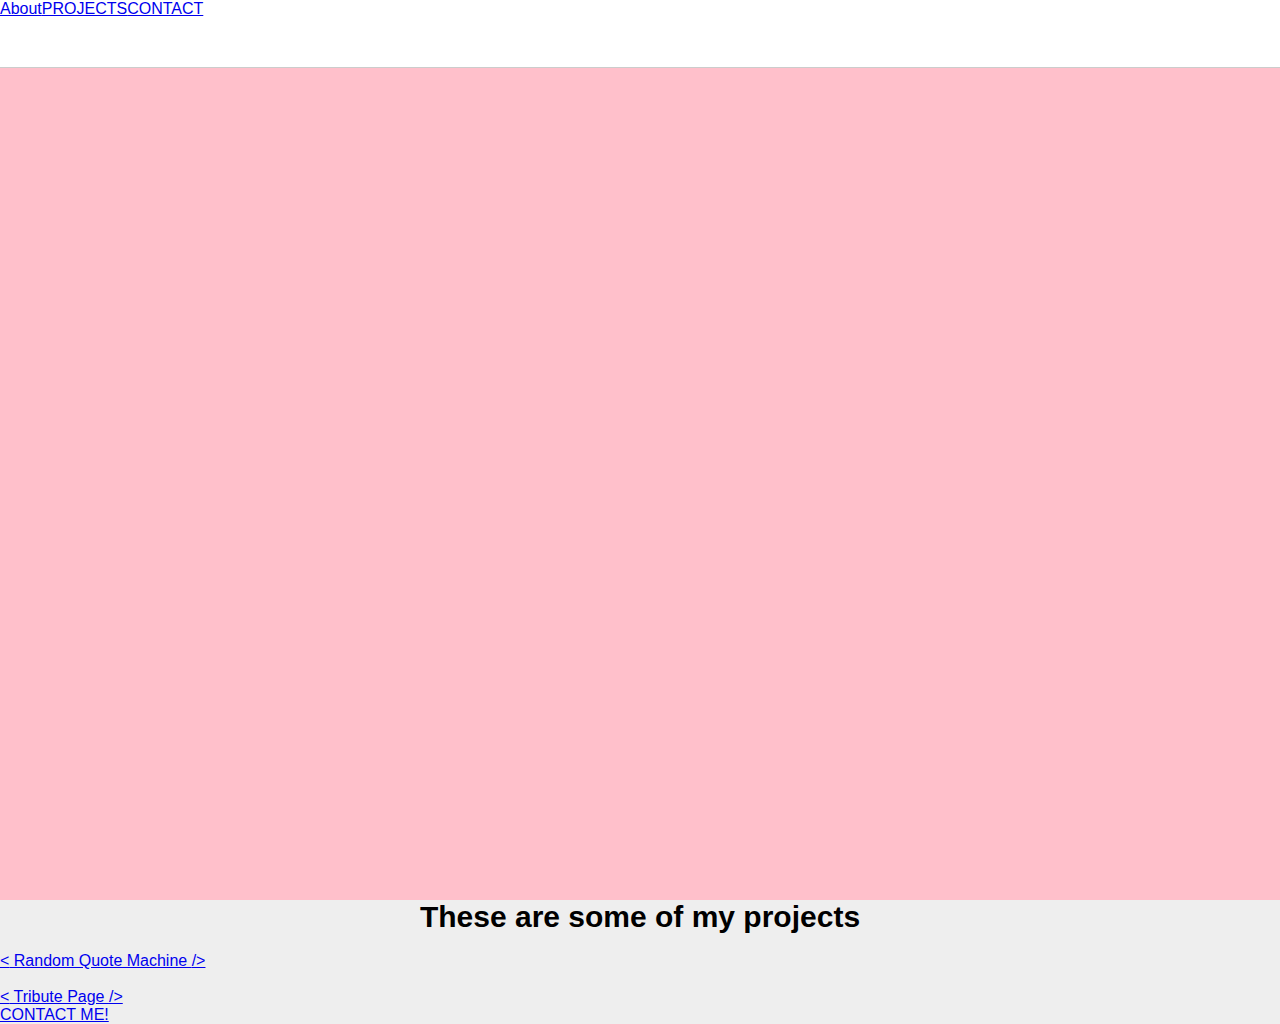
==== task5-portfolio/index.html @ b2799fb6 "init: 初始化task5-portfolio" ====
<!DOCTYPE html>
<html lang="en">
<head>
    <meta charset="UTF-8">
    <title>My-portfolio</title>
    <link rel="stylesheet" href="styles.css">
</head>
<body>
<!--    start NAV-->
    <nav id="navbar" class="nav">
        <a href="#welcome-section">About</a>
        <a href="#projects">PROJECTS</a>
        <a href="#contact">CONTACT</a>
    </nav>
<!--end NAV-->

<!--start welcome-section-->
    <section id="welcome-section">
        <h1>Hey I am Blithe</h1>
        <p>a web developer</p>
    </section>
<!--end welcome-section-->
    <section id="projects">
        <h2> These are some of my projects </h2>
        <div class="project-grid">
            <a
                href="#"
                target="_blank"
                class="project project-tile"
            >
                <img src="" alt="" class="project-img">
                <p class="project-title">
                    <span class="code">&lt;</span>
                    Random Quote Machine
                    <span class="code">&#47;&gt;</span>
                </p>
            </a>
            <a
                href="#"
                target="_blank"
                class="project project-tile"
            >
                <img src="" alt="" class="project-img">
                <p class="project-title">
                    <span class="code">&lt;</span>
                    Tribute Page
                    <span class="code">&#47;&gt;</span>
                </p>
            </a>
            </ahe>

        </div>
    </section>

<!--START section: contact-->
    <section id="contact">
        <a
            href="https://github.com/blithe-Y"
            id="profile-link"
            target="_blank"
        >
            CONTACT ME!
        </a>
    </section>
<!--END section: contact-->
</body>
</html>
---- task5-portfolio/styles.css ----
* {
    margin: 0;
    padding: 0;
    box-sizing: border-box;
}

body {
    background-color: #eee;
    font-family: "Helvetica Neue",Helvetica,Arial,"Microsoft Yahei","Hiragino Sans GB","Heiti SC","WenQuanYi Micro Hei",sans-serif;
}

nav {
    position:fixed;
    width: 100%;
    height: 68px;
    background-color: #fff;
    border-bottom: 1px solid #ccc;
    display: flex;
}

@media (max-width: 28.75em) {
    .nav {
        justify-content: center;
    }
}


#welcome-section {
    width: 100%;
    height: 100vh;
    background-color: pink;
}

h1,
h2 {
    font-weight: 700;
    text-align: center;
}

h1 {
    font-size: 40px;
}

h2 {
    font-size: 30px;
}
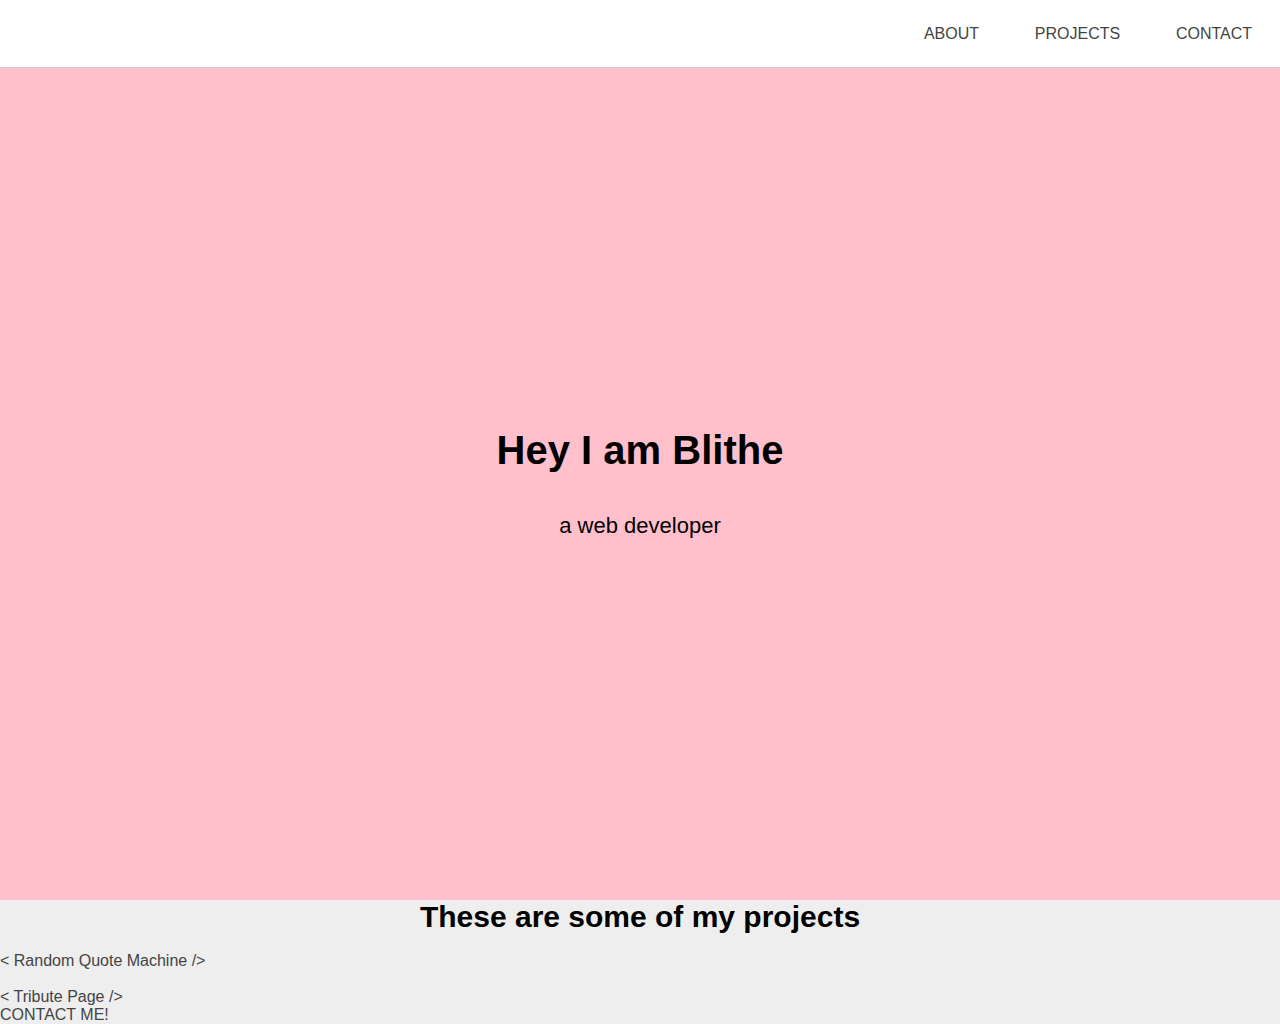
==== commit 03028eb0: "update: add more functions of nav and welcome section" ====
--- a/task5-portfolio/index.html
+++ b/task5-portfolio/index.html
@@ -8,9 +8,11 @@
 <body>
 <!--    start NAV-->
     <nav id="navbar" class="nav">
-        <a href="#welcome-section">About</a>
-        <a href="#projects">PROJECTS</a>
-        <a href="#contact">CONTACT</a>
+        <ul>
+            <li><a href="#welcome-section">ABOUT</a></li>
+            <li><a href="#projects">PROJECTS</a></li>
+            <li><a href="#contact">CONTACT</a></li>
+        </ul>
     </nav>
 <!--end NAV-->
 
--- a/task5-portfolio/styles.css
+++ b/task5-portfolio/styles.css
@@ -9,6 +9,15 @@
     font-family: "Helvetica Neue",Helvetica,Arial,"Microsoft Yahei","Hiragino Sans GB","Heiti SC","WenQuanYi Micro Hei",sans-serif;
 }
 
+a {
+    text-decoration: none;
+    color: #444;
+}
+
+li {
+    list-style: none;
+}
+
 nav {
     position:fixed;
     width: 100%;
@@ -16,7 +25,20 @@
     background-color: #fff;
     border-bottom: 1px solid #ccc;
     display: flex;
+    align-items: center;
+    z-index: 1;
 }
+
+nav > ul {
+    width: 30vw;
+    display: flex;
+    position:absolute;
+    right:0;
+    flex-direction: row;
+    justify-content: space-around;
+}
+
+
 
 @media (max-width: 28.75em) {
     .nav {
@@ -28,6 +50,7 @@
 #welcome-section {
     width: 100%;
     height: 100vh;
+    position: relative;
     background-color: pink;
 }
 
@@ -44,3 +67,18 @@
 h2 {
     font-size: 30px;
 }
+
+#welcome-section h1 {
+    position:absolute;
+    top: 50%;
+    left: 50%;
+    transform: translate(-50%, -50%);
+}
+
+#welcome-section p {
+    position:absolute;
+    top: 57%;
+    left: 50%;
+    transform: translate(-50%, 0%);
+    font-size: 22px;
+}
